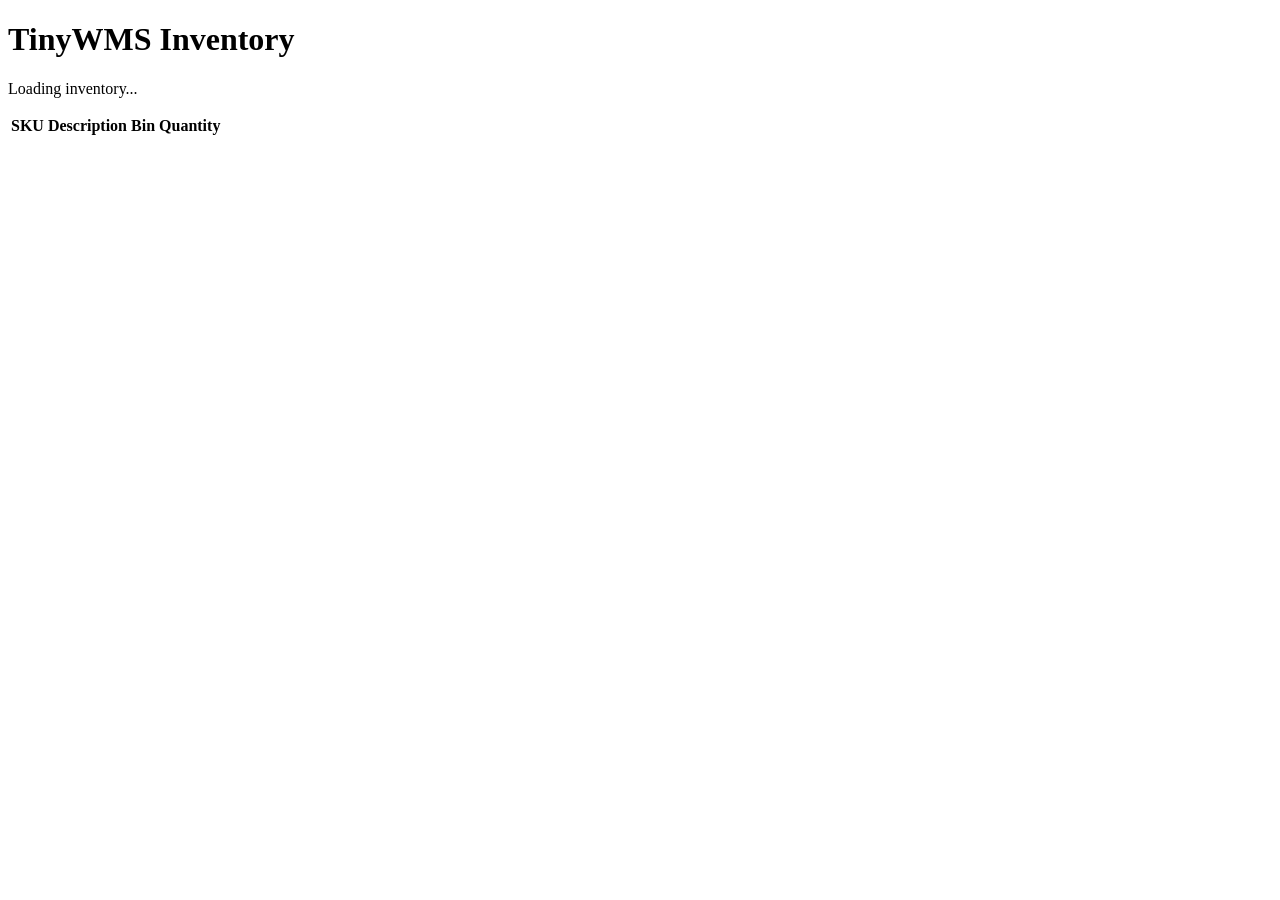
==== 05-ec2-deployment/src/web/index.html @ 821fbfdf "Initial generated TinyWMS course" ====
<!doctype html>
<html lang="en">
<head>
  <meta charset="utf-8">
  <meta name="viewport" content="width=device-width, initial-scale=1">
  <title>TinyWMS Inventory</title>
  <link rel="stylesheet" href="/style.css">
</head>
<body>
  <main>
    <h1>TinyWMS Inventory</h1>
    <p id="status">Loading inventory...</p>
    <table>
      <thead>
        <tr><th>SKU</th><th>Description</th><th>Bin</th><th>Quantity</th></tr>
      </thead>
      <tbody id="inventory-body"></tbody>
    </table>
  </main>
  <script src="/app.js"></script>
</body>
</html>
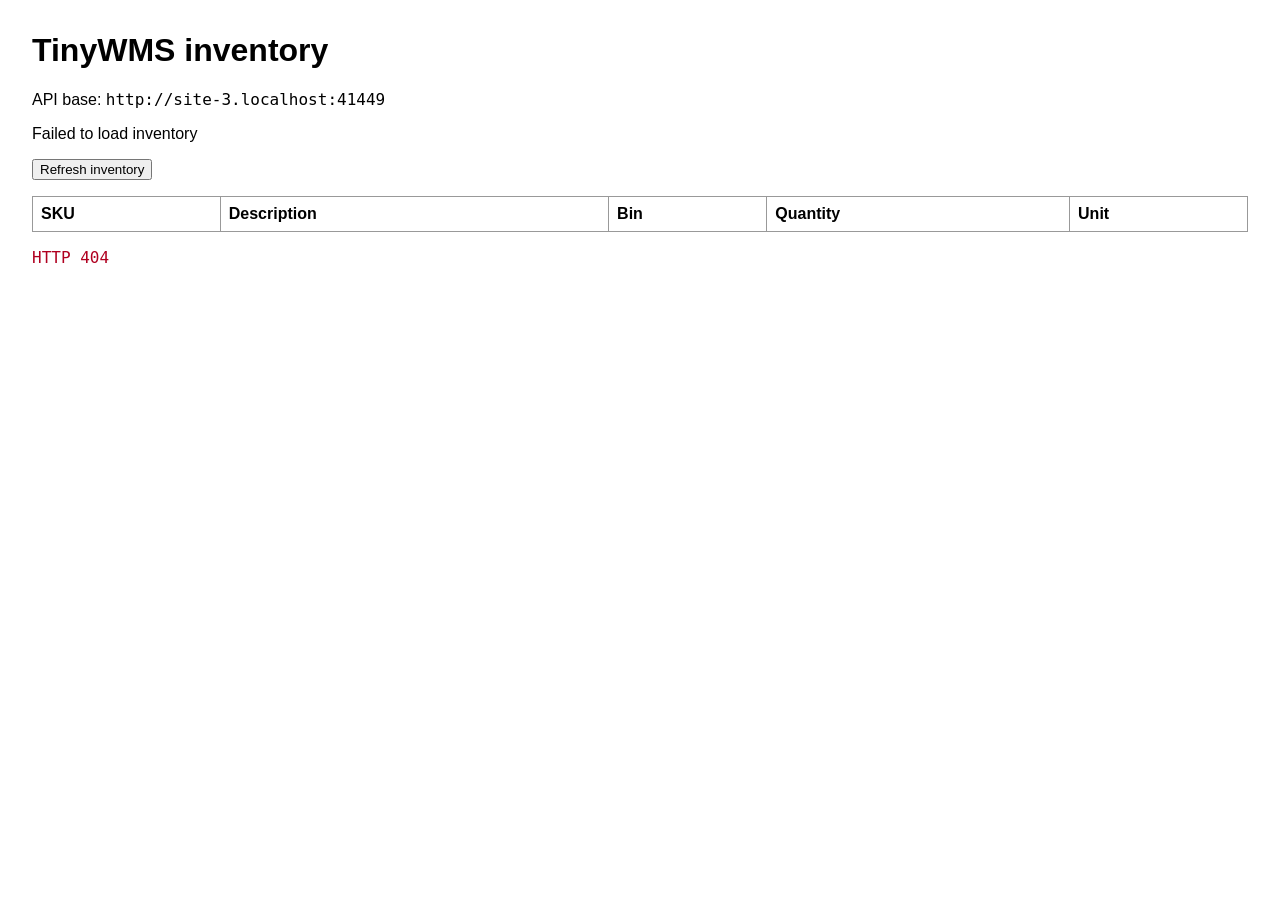
==== commit aeefb059: "Rewrite course stages: SQLite option, order tables, worker service, runbook Reconcile stages 01-20 a" ====
--- a/05-ec2-deployment/src/web/index.html
+++ b/05-ec2-deployment/src/web/index.html
@@ -2,21 +2,30 @@
 <html lang="en">
 <head>
   <meta charset="utf-8">
+  <title>TinyWMS Inventory</title>
   <meta name="viewport" content="width=device-width, initial-scale=1">
-  <title>TinyWMS Inventory</title>
-  <link rel="stylesheet" href="/style.css">
+  <link rel="stylesheet" href="style.css">
 </head>
 <body>
-  <main>
-    <h1>TinyWMS Inventory</h1>
-    <p id="status">Loading inventory...</p>
-    <table>
-      <thead>
-        <tr><th>SKU</th><th>Description</th><th>Bin</th><th>Quantity</th></tr>
-      </thead>
-      <tbody id="inventory-body"></tbody>
-    </table>
-  </main>
-  <script src="/app.js"></script>
+  <h1>TinyWMS inventory</h1>
+  <p>API base: <code id="api-base"></code></p>
+  <p id="status">Loading inventory...</p>
+  <div class="toolbar">
+    <button id="refresh-button" type="button">Refresh inventory</button>
+  </div>
+  <table>
+    <thead>
+      <tr>
+        <th>SKU</th>
+        <th>Description</th>
+        <th>Bin</th>
+        <th>Quantity</th>
+        <th>Unit</th>
+      </tr>
+    </thead>
+    <tbody id="inventory-body"></tbody>
+  </table>
+  <pre id="error"></pre>
+  <script src="app.js"></script>
 </body>
 </html>
--- a/05-ec2-deployment/src/web/style.css
+++ b/05-ec2-deployment/src/web/style.css
@@ -0,0 +1,31 @@
+body {
+  font-family: sans-serif;
+  margin: 2rem;
+}
+
+code,
+pre {
+  font-family: ui-monospace, SFMono-Regular, Menlo, monospace;
+}
+
+table {
+  border-collapse: collapse;
+  width: 100%;
+  margin-top: 1rem;
+}
+
+th,
+td {
+  border: 1px solid #999;
+  padding: 0.5rem;
+  text-align: left;
+}
+
+.toolbar {
+  margin: 1rem 0;
+}
+
+#error {
+  color: #b00020;
+  white-space: pre-wrap;
+}
